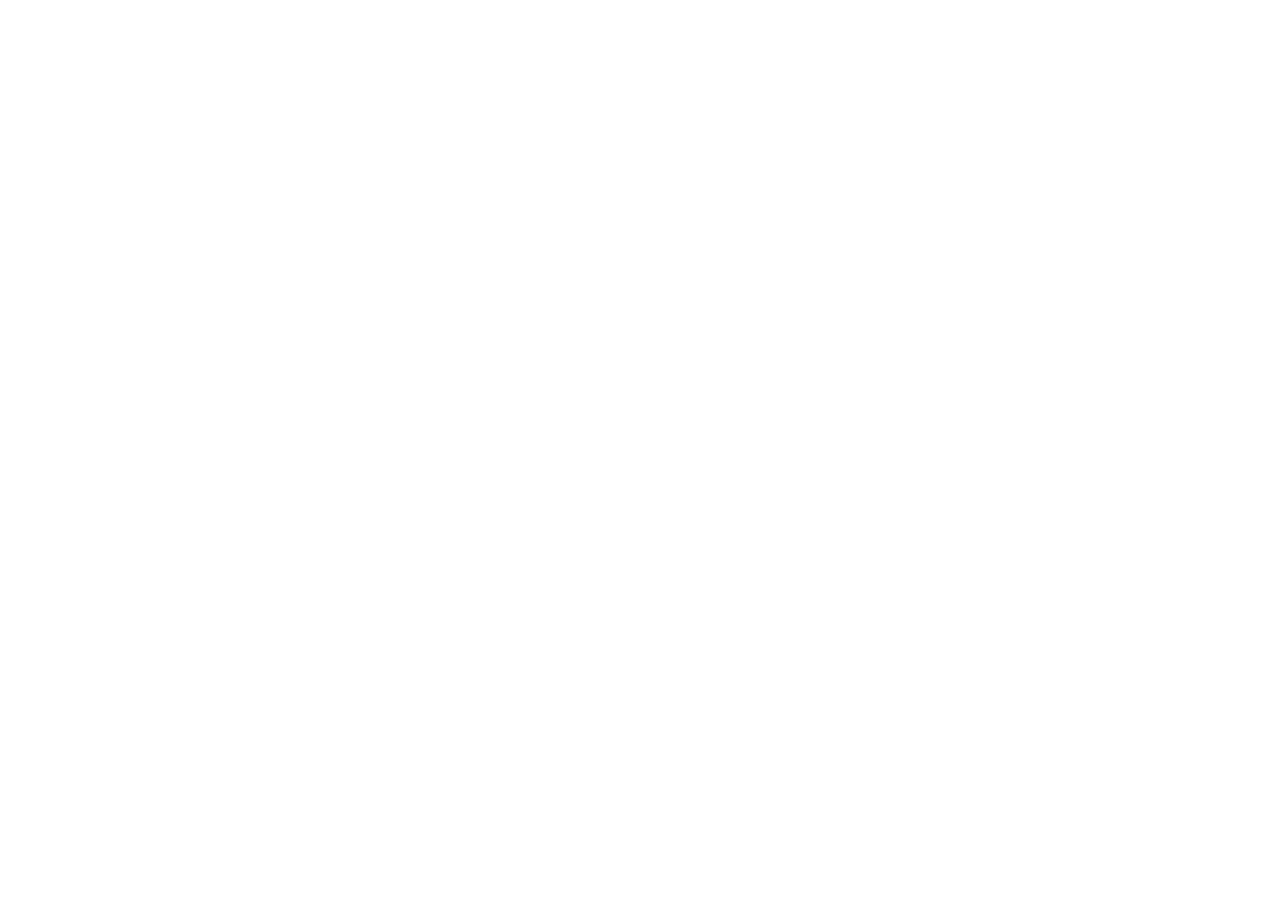
==== index.html @ 758c9036 "initial commit" ====
<!DOCTYPE html>
<html lang="en">
<head>
  <meta charset="UTF-8">
  <meta name="viewport" content="width=device-width, initial-scale=1.0">
  <title>admin</title>
</head>
<body>
  <h3></h3>
</body>
</html>
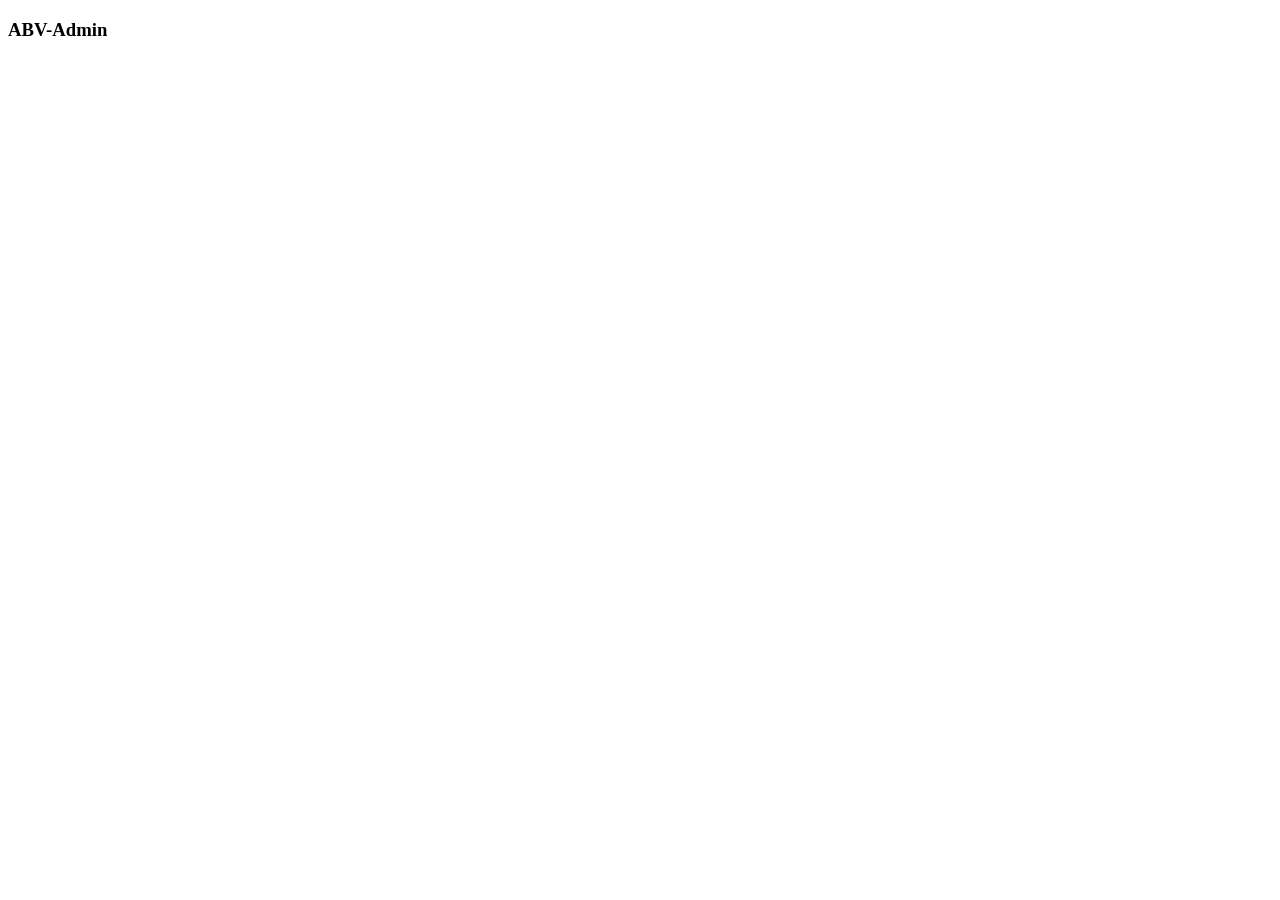
==== commit 44119fa6: "abv gone" ====
--- a/index.html
+++ b/index.html
@@ -6,6 +6,6 @@
   <title>admin</title>
 </head>
 <body>
-  <h3></h3>
+  <h3>ABV-Admin</h3>
 </body>
 </html>
